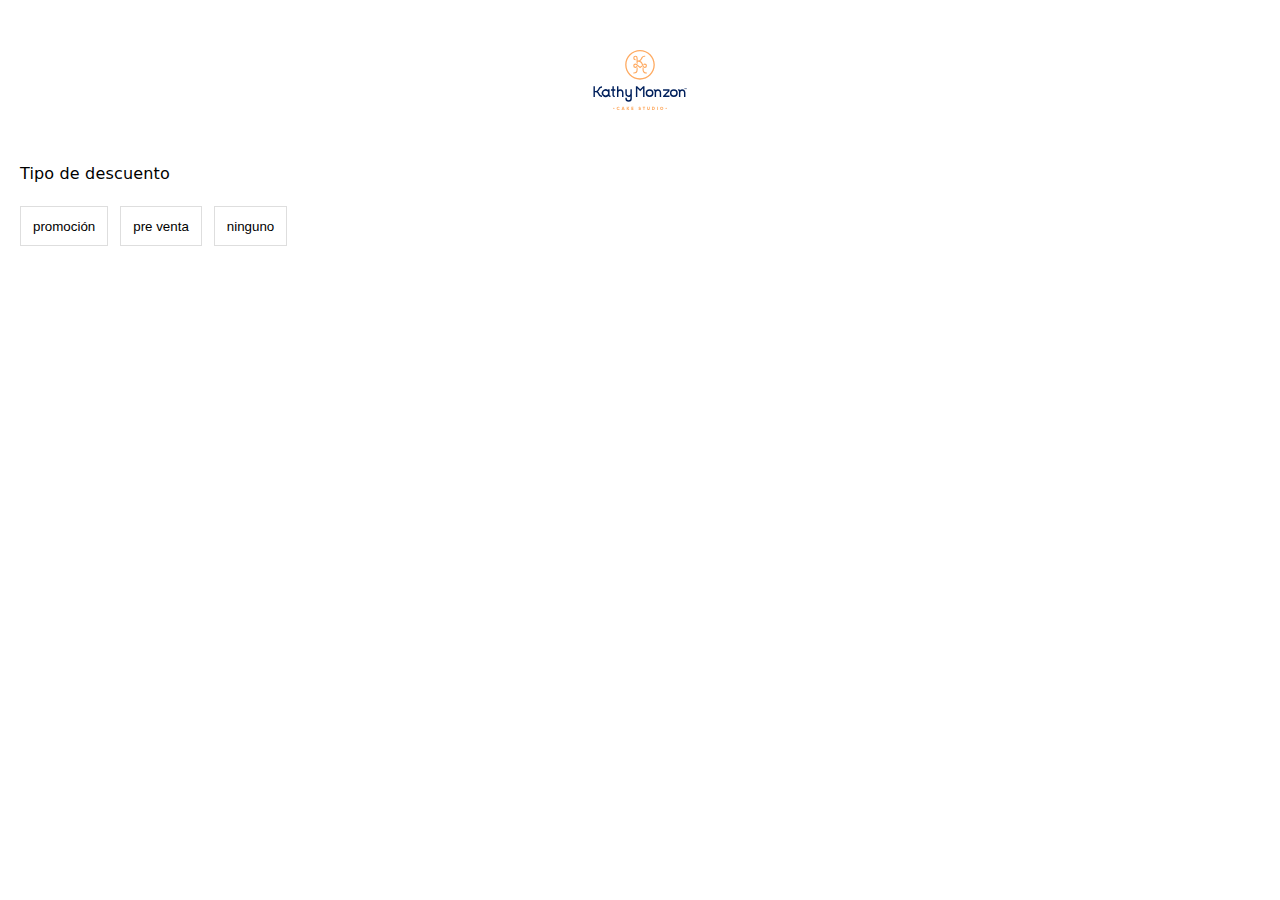
==== form.html @ 09b91fba "nuevos cambios" ====
<!DOCTYPE html>
<html lang="en">
  <head>
    <meta charset="UTF-8" />
    <meta name="viewport" content="width=device-width, initial-scale=1.0" />
    <title>Generador de texto - KM</title>
    <link rel="stylesheet" href="/form.css" />
  </head>
  <body>
    <main id="main--container" class="container__main">
      <div id="logo--container" class="logo__container">
        <img
          src="/imgs/Logotipo en formato SVG - A colores para fondo claro.svg"
          height="60px"
        />
      </div>
      <form id="generator--text" class="text__generator">
        <!-- DISCOUNT SECTION -->
        <section id="discount--section" class="section__discount">
          <h3 id="discount--title" class="title__discount">
            Tipo de descuento
          </h3>
          <div id="container--buttons--discount" class="buttons__container">
            <button
              id="promocion--button"
              class="button__promocion button"
              type="button"
            >
              promoción
            </button>
            <button
              id="preventa--button"
              class="button__preventa button"
              type="button"
            >
              pre venta
            </button>
            <button
              type="button"
              id="ninguno--button"
              class="button__ninguno button"
            >
              ninguno
            </button>
          </div>
        </section>
        <!-- -->

        <!-- DATE SECTION -->
        <section id="date--section" class="section__date hidden">
          <h3 id="date--title" class="title__date">Fecha límite</h3>
          <div id="container--buttons--date" class="buttons__container__date">
            <input type="date" id="selector--date" class="date__selector" />
            <button type="button" id="none--button" class="button--none button">
              sin fecha
            </button>
          </div>
        </section>
        <!-- -->

        <!-- COURSES SECTION -->
        <section id="section--courses" class="courses__section hidden">
          <h2 id="title--courses" class="courses__title">Curso</h2>
          <div id="container--course" class="course-container"></div>
        </section>
        <!-- -->
        <button id="course--add" class="add__course hidden" type="button">
          Agregar curso
        </button>
      </form>
      <button
        type="button"
        id="course--create"
        class="create__text button-blue hidden"
      >
        Generar texto
      </button>

      <!-- TEXT SECTION -->
      <section id="container--text" class="container__text hidden">
        <h3 id="title--text" class="text__title">Texto</h3>
        <p id="container-paragraph" class="paragraph-container">
          Buenas tardes, le adjuntamos el precio de los cursos: El precio normal
          del curso “Cakes frutados” es de 89 soles. Con el 30% por promoción,
          sólo pagaría S/62.30 Le adjuntamos el link para que pueda obtener
          mayor información:
        </p>
        <button
          type="button"
          id="text--button--copy"
          class="button__text__copy button-blue"
        >
          Copiar Texto
        </button>
        <button id="new--button--text" class="button__new__text">
          Generar Nuevo Texto
        </button>
      </section>
      <!-- -->
    </main>
    <script src="form.js"></script>
  </body>
</html>
---- form.css ----
* {
  box-sizing: border-box;
  margin: 0px;
}

:root {
  --font: system-ui, -apple-system, BlinkMacSystemFont, "Segoe UI", Roboto,
    Oxygen, Ubuntu, Cantarell, "Open Sans", "Helvetica Neue", sans-serif;
}

h3 {
  font-family: var(--font);
  font-size: 16px;
  font-style: normal;
  font-weight: 400;
  line-height: 150%;
  letter-spacing: 0.16px;
}

.container__main {
  display: flex;
  flex-direction: column;
  padding: 40px 20px;
  gap: 32px;
  width: 100%;
  justify-content: center;
}

.logo__container {
  display: flex;
  flex-direction: column;
  padding: 10px 0px;
}

.text__generator {
  display: flex;
  flex-direction: column;
  align-items: flex-start;
  gap: 32px;
  align-self: stretch;
}
.section__discount {
  display: flex;
  padding: 10px 0px;
  flex-direction: column;
  align-items: flex-start;
  gap: 20px;
  align-self: stretch;
}

.buttons__container {
  display: flex;
  align-items: flex-start;
  gap: 12px;
  align-self: stretch;
}
.button {
  display: flex;
  height: 40px;
  padding: 5px 12px;
  justify-content: center;
  align-items: center;
  gap: 10px;
  max-width: 100px;
  background-color: #fff;
  border: 1px solid #dedede;
  cursor: pointer;
}

.section__date {
  flex-direction: column;
  align-items: flex-start;
  gap: 20px;
  align-self: stretch;
}
.buttons__container__date {
  display: flex;
  justify-content: start;
  align-items: center;
  gap: 12px;
}
.date__selector {
  display: flex;
  height: 40px;
  padding: 5px 12px;
  gap: 10px;
  background-color: #fff;
  border: 1px solid #dedede;
  cursor: pointer;
}

.courses__section {
  display: flex;
  flex-direction: column;
  align-items: flex-start;
  gap: 22px;
  align-self: stretch;
}
.courses__title {
  color: #000;
  text-align: center;
  font-family: var(--font);
  font-size: 16px;
  font-style: normal;
  font-weight: 500;
  line-height: 150%;
  letter-spacing: 0.16px;
}
.course-container {
  display: flex;
  flex-direction: column;
  align-items: flex-start;
  gap: 16px;
  align-self: stretch;
}
.select__field {
  display: flex;
  height: 40px;
  padding: 5px 12px;
  justify-content: center;
  align-items: center;
  gap: 10px;
  background-color: #fff;
  border: 1px solid #dedede;
  cursor: pointer;
}

.input__fields {
  display: flex;
  flex-direction: row;
  height: 40px;
  gap: 10px;
  background-color: #fff;
  cursor: pointer;
}
.discount--number {
  display: flex;
  height: 40px;
  padding: 5px 12px;
  justify-content: center;
  align-items: center;
  gap: 10px;
  background-color: #fff;
  border: 1px solid #dedede;
  cursor: pointer;
}
.final__price {
  display: flex;
  padding: 10px 12px;
  align-items: center;
  gap: 4px;
  border: 1px solid #dedede;
  font-family: var(--font);
  font-size: 14px;
  font-weight: 400;
  line-height: 150%;
  letter-spacing: 0.14px;
}
.delete__course {
  color: #000;
  text-align: center;
  font-family: var(--font);
  font-size: 14px;
  font-weight: 400;
  line-height: 150%;
  letter-spacing: 0.14px;
  background-color: #fff;
  border: 1px solid #dedede;
  cursor: pointer;
}
.add__course {
  display: flex;
  padding: 12px 10px;
  justify-content: center;
  align-items: center;
  gap: 4px;
  align-self: stretch;
  background-color: #fff;
  max-width: 315px;
  border: 1px solid #dedede;
  cursor: pointer;
}

.container__text {
  display: flex;
  padding-top: 10px;
  flex-direction: column;
  align-items: flex-start;
  gap: 20px;
  align-self: stretch;
}
.paragraph-container {
  display: block;
  padding: 10px;
  border: 1px solid #dedede;
  font-family: var(--font);
  font-size: 14px;
  width: 100%;
  max-width: 375px;
  word-wrap: break-word;
}

.button-blue {
  display: flex;
  padding: 12px 10px;
  justify-content: center;
  align-items: center;
  gap: 10px;
  align-self: stretch;
  background-color: #001a5a;
  max-width: 315px;
  color: #fff;
  border: none;
  cursor: pointer;
}

.button__new__text {
  display: flex;
  padding: 12px 10px;
  justify-content: center;
  align-items: center;
  gap: 10px;
  align-self: stretch;
  background-color: #fff;
  max-width: 315px;
  color: #000;
  border: none;
  cursor: pointer;
  border: 1px solid #dedede;
}

/* EXTRA-VARIABLES */

.hidden {
  display: none;
}

.visible {
  display: flex;
}
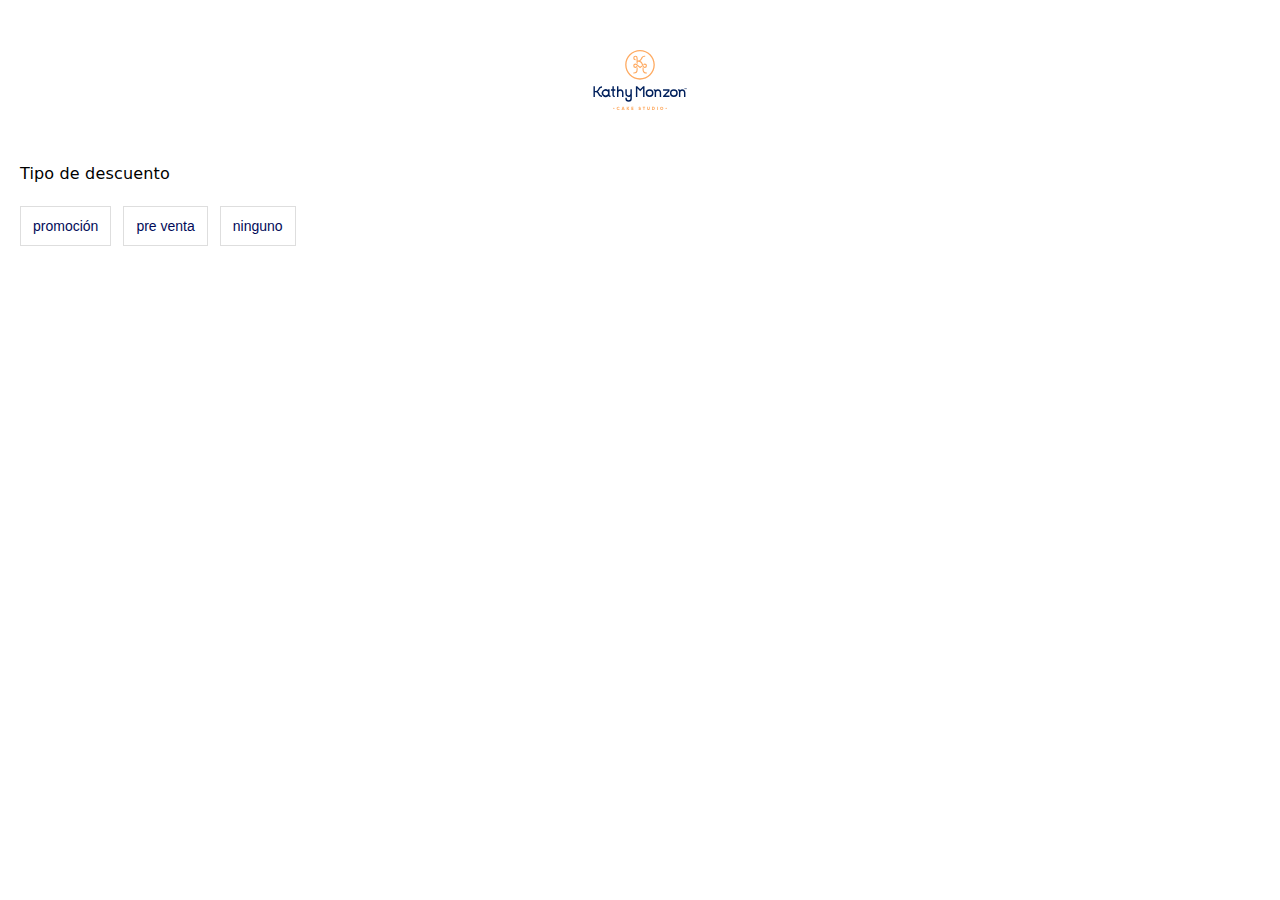
==== commit 6f1ed1ca: "mm" ====
--- a/form.html
+++ b/form.html
@@ -61,7 +61,6 @@
         <!-- COURSES SECTION -->
         <section id="section--courses" class="courses__section hidden">
           <h2 id="title--courses" class="courses__title">Curso</h2>
-          <div id="container--course" class="course-container"></div>
         </section>
         <!-- -->
         <button id="course--add" class="add__course hidden" type="button">
--- a/form.css
+++ b/form.css
@@ -3,6 +3,10 @@
   margin: 0px;
 }
 
+body {
+  width: 100%;
+}
+
 :root {
   --font: system-ui, -apple-system, BlinkMacSystemFont, "Segoe UI", Roboto,
     Oxygen, Ubuntu, Cantarell, "Open Sans", "Helvetica Neue", sans-serif;
@@ -56,12 +60,14 @@
 }
 .button {
   display: flex;
-  height: 40px;
-  padding: 5px 12px;
-  justify-content: center;
-  align-items: center;
-  gap: 10px;
-  max-width: 100px;
+  font-size: 14px;
+  height: 40px;
+  padding: 5px 12px;
+  justify-content: center;
+  align-items: center;
+  gap: 10px;
+  color: #020b59;
+  max-width: 150px;
   background-color: #fff;
   border: 1px solid #dedede;
   cursor: pointer;
@@ -69,6 +75,7 @@
 
 .section__date {
   flex-direction: column;
+  display: flex;
   align-items: flex-start;
   gap: 20px;
   align-self: stretch;
@@ -84,6 +91,7 @@
   height: 40px;
   padding: 5px 12px;
   gap: 10px;
+  color: #000;
   background-color: #fff;
   border: 1px solid #dedede;
   cursor: pointer;
@@ -93,7 +101,7 @@
   display: flex;
   flex-direction: column;
   align-items: flex-start;
-  gap: 22px;
+  gap: 24px;
   align-self: stretch;
 }
 .courses__title {
@@ -114,12 +122,14 @@
   align-self: stretch;
 }
 .select__field {
-  display: flex;
-  height: 40px;
-  padding: 5px 12px;
-  justify-content: center;
-  align-items: center;
-  gap: 10px;
+  width: 100%;
+  display: flex;
+  height: 40px;
+  padding: 5px 12px;
+  justify-content: center;
+  align-items: center;
+  gap: 10px;
+  color: #020b59;
   background-color: #fff;
   border: 1px solid #dedede;
   cursor: pointer;
@@ -127,6 +137,8 @@
 
 .input__fields {
   display: flex;
+  width: 100%;
+  max-width: 400px;
   flex-direction: row;
   height: 40px;
   gap: 10px;
@@ -147,9 +159,12 @@
 .final__price {
   display: flex;
   padding: 10px 12px;
+  color: #020b59;
+  max-width: 400px;
+  width: 100%;
   align-items: center;
   gap: 4px;
-  border: 1px solid #dedede;
+  border: 1px solid #020b59;
   font-family: var(--font);
   font-size: 14px;
   font-weight: 400;
@@ -157,26 +172,29 @@
   letter-spacing: 0.14px;
 }
 .delete__course {
-  color: #000;
+  color: #fff;
   text-align: center;
   font-family: var(--font);
   font-size: 14px;
   font-weight: 400;
   line-height: 150%;
   letter-spacing: 0.14px;
-  background-color: #fff;
-  border: 1px solid #dedede;
+  background-color: #ae0e0e;
+  border: 1px solid #ae0e0e;
   cursor: pointer;
 }
 .add__course {
   display: flex;
+  width: 100%;
+  font-size: 14px;
   padding: 12px 10px;
   justify-content: center;
   align-items: center;
   gap: 4px;
   align-self: stretch;
   background-color: #fff;
-  max-width: 315px;
+  color: #020b59;
+  max-width: 400px;
   border: 1px solid #dedede;
   cursor: pointer;
 }
@@ -196,19 +214,20 @@
   font-family: var(--font);
   font-size: 14px;
   width: 100%;
-  max-width: 375px;
+  max-width: 400px;
   word-wrap: break-word;
 }
 
 .button-blue {
   display: flex;
   padding: 12px 10px;
+  font-size: 14px;
   justify-content: center;
   align-items: center;
   gap: 10px;
   align-self: stretch;
   background-color: #001a5a;
-  max-width: 315px;
+  max-width: 400px;
   color: #fff;
   border: none;
   cursor: pointer;
@@ -217,12 +236,13 @@
 .button__new__text {
   display: flex;
   padding: 12px 10px;
-  justify-content: center;
-  align-items: center;
-  gap: 10px;
-  align-self: stretch;
-  background-color: #fff;
-  max-width: 315px;
+  font-size: 14px;
+  justify-content: center;
+  align-items: center;
+  gap: 10px;
+  align-self: stretch;
+  background-color: #fff;
+  max-width: 400px;
   color: #000;
   border: none;
   cursor: pointer;
@@ -238,3 +258,10 @@
 .visible {
   display: flex;
 }
+
+/* Eliminar la apariencia por defecto de Safari */
+select {
+  -webkit-appearance: none;
+  -moz-appearance: none;
+  appearance: none;
+}
